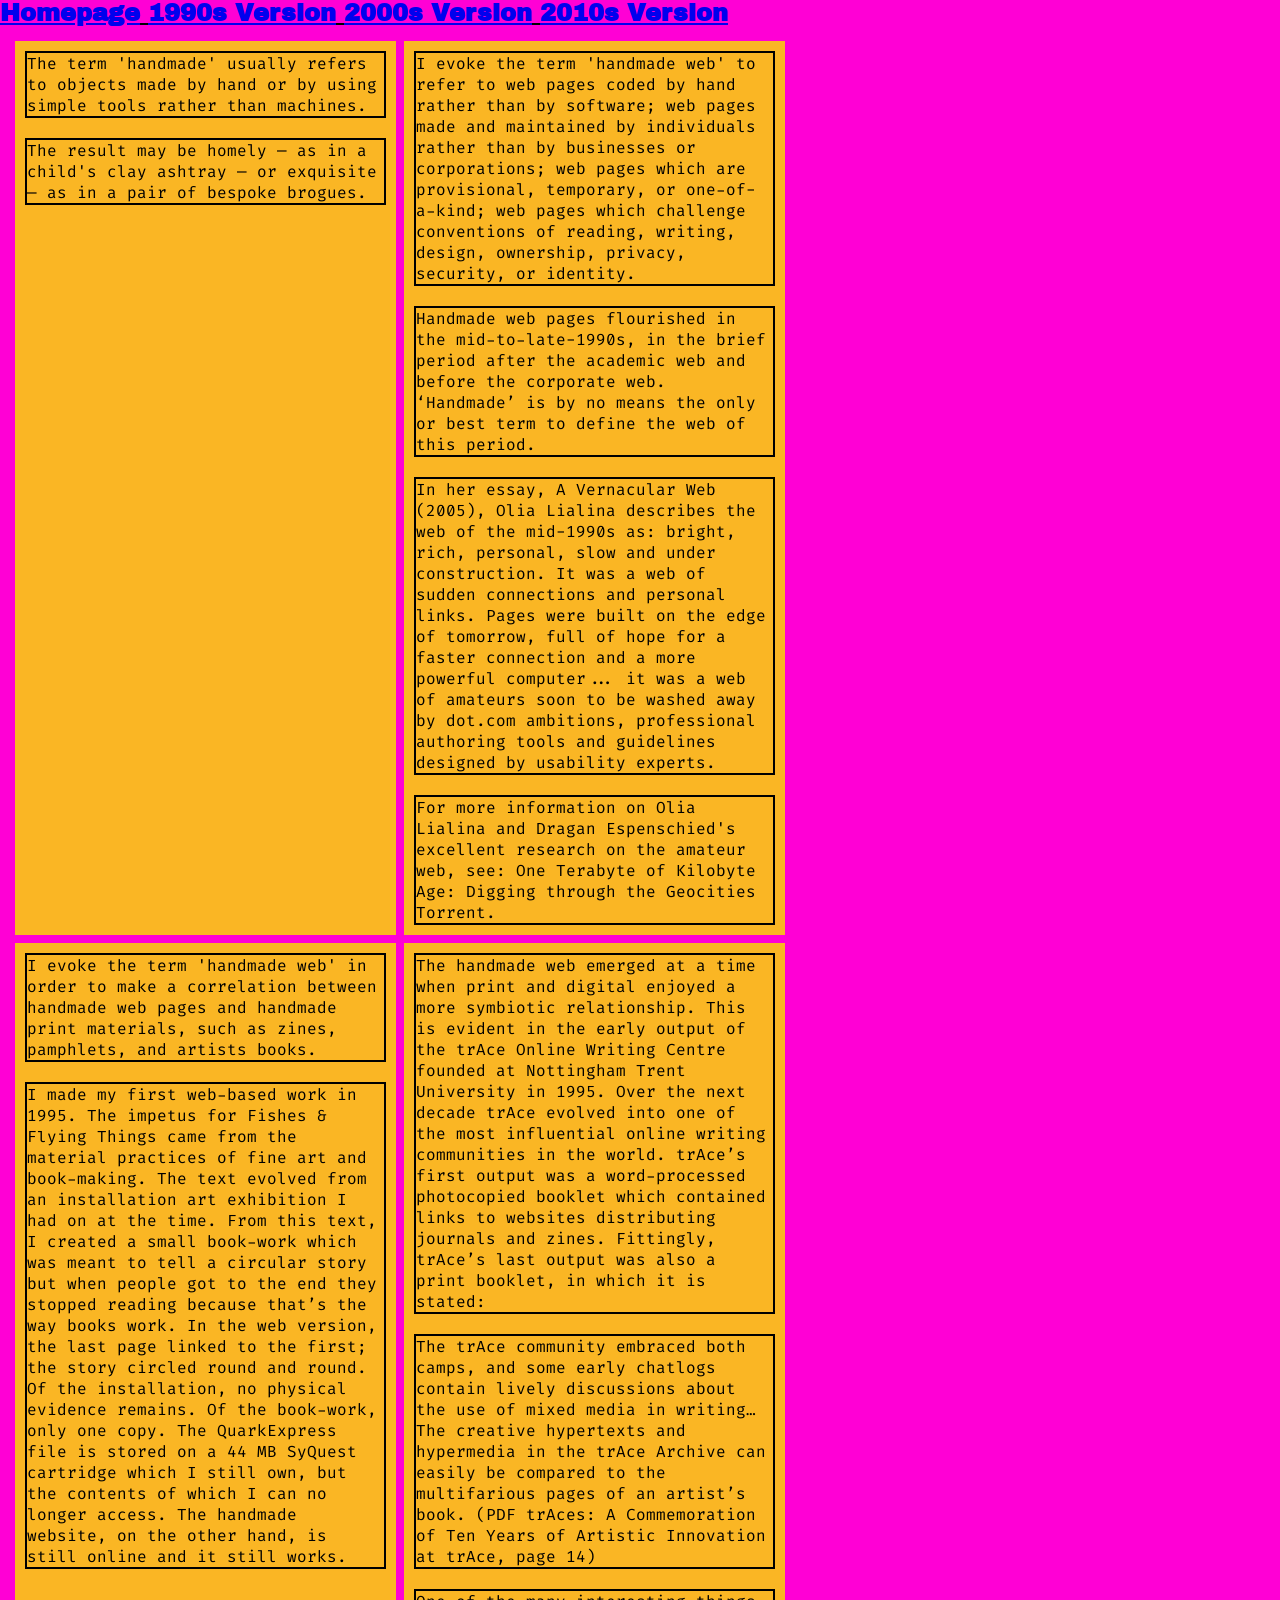
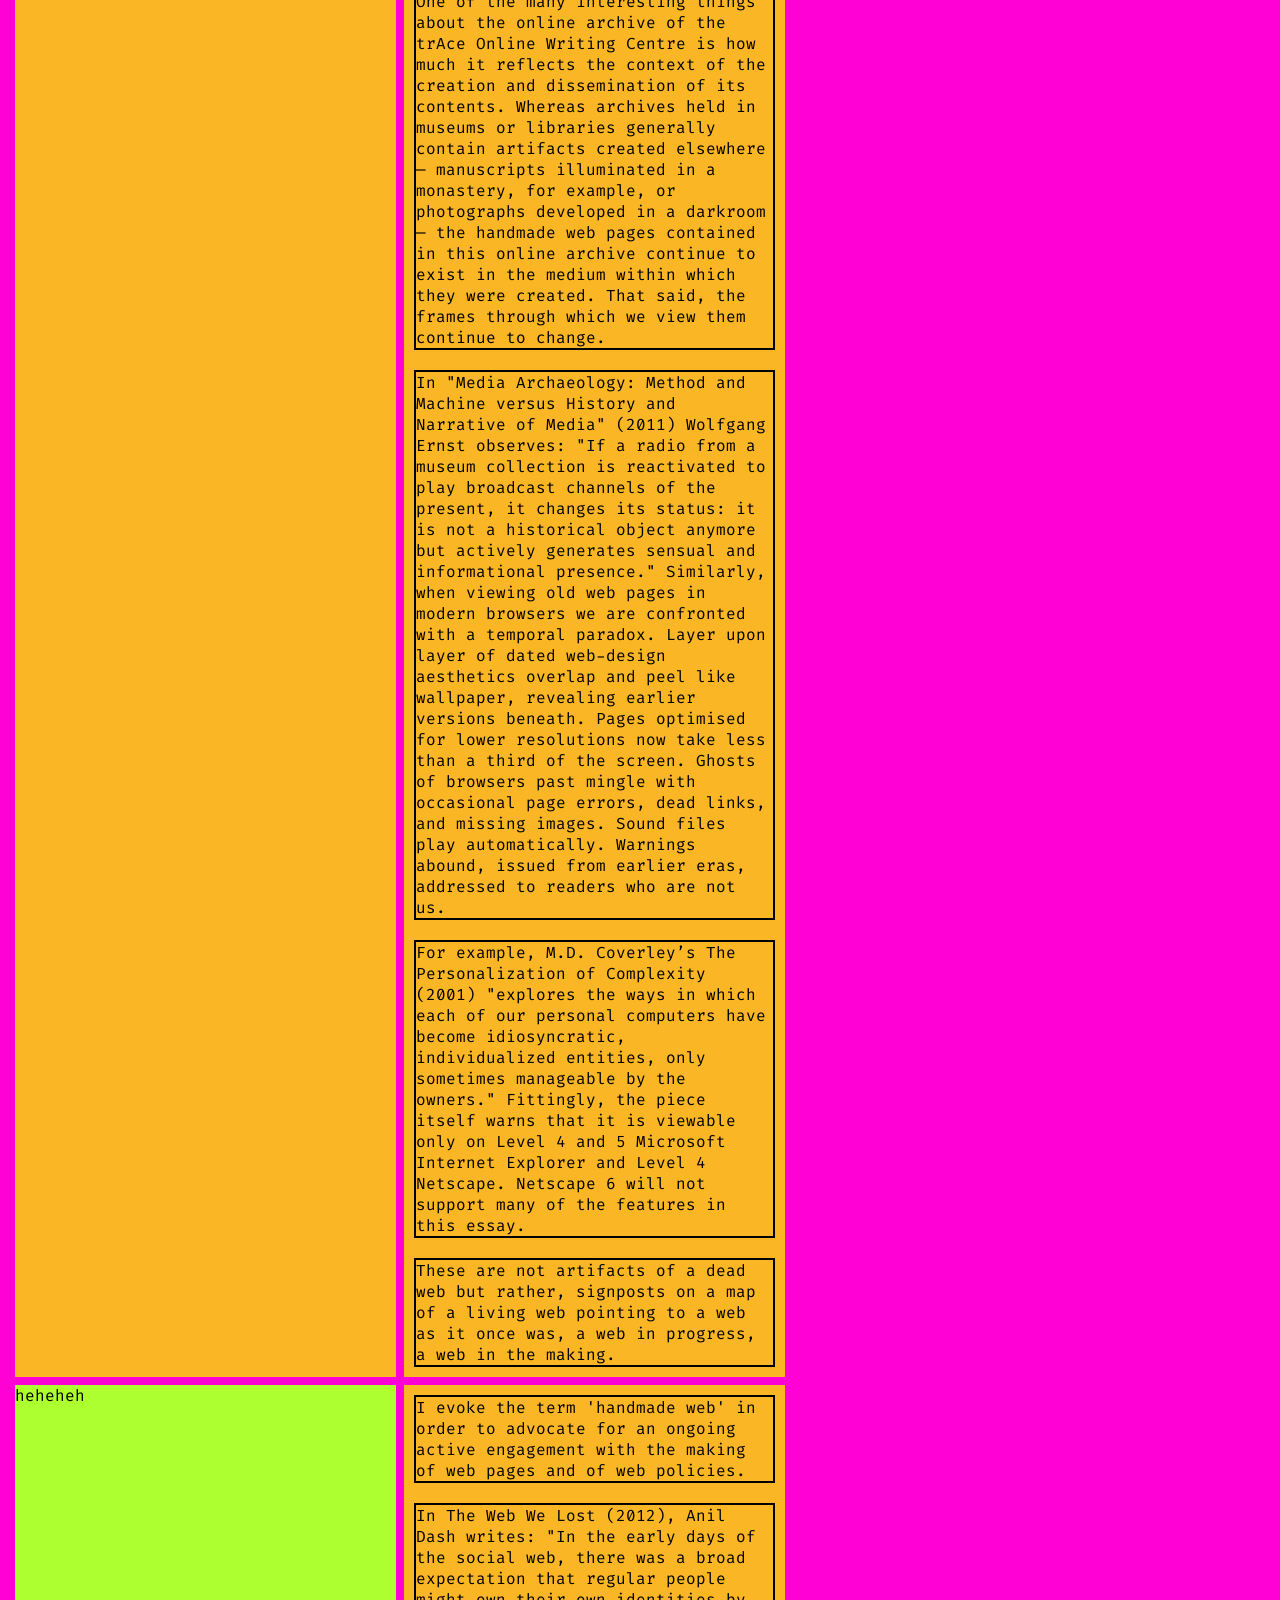
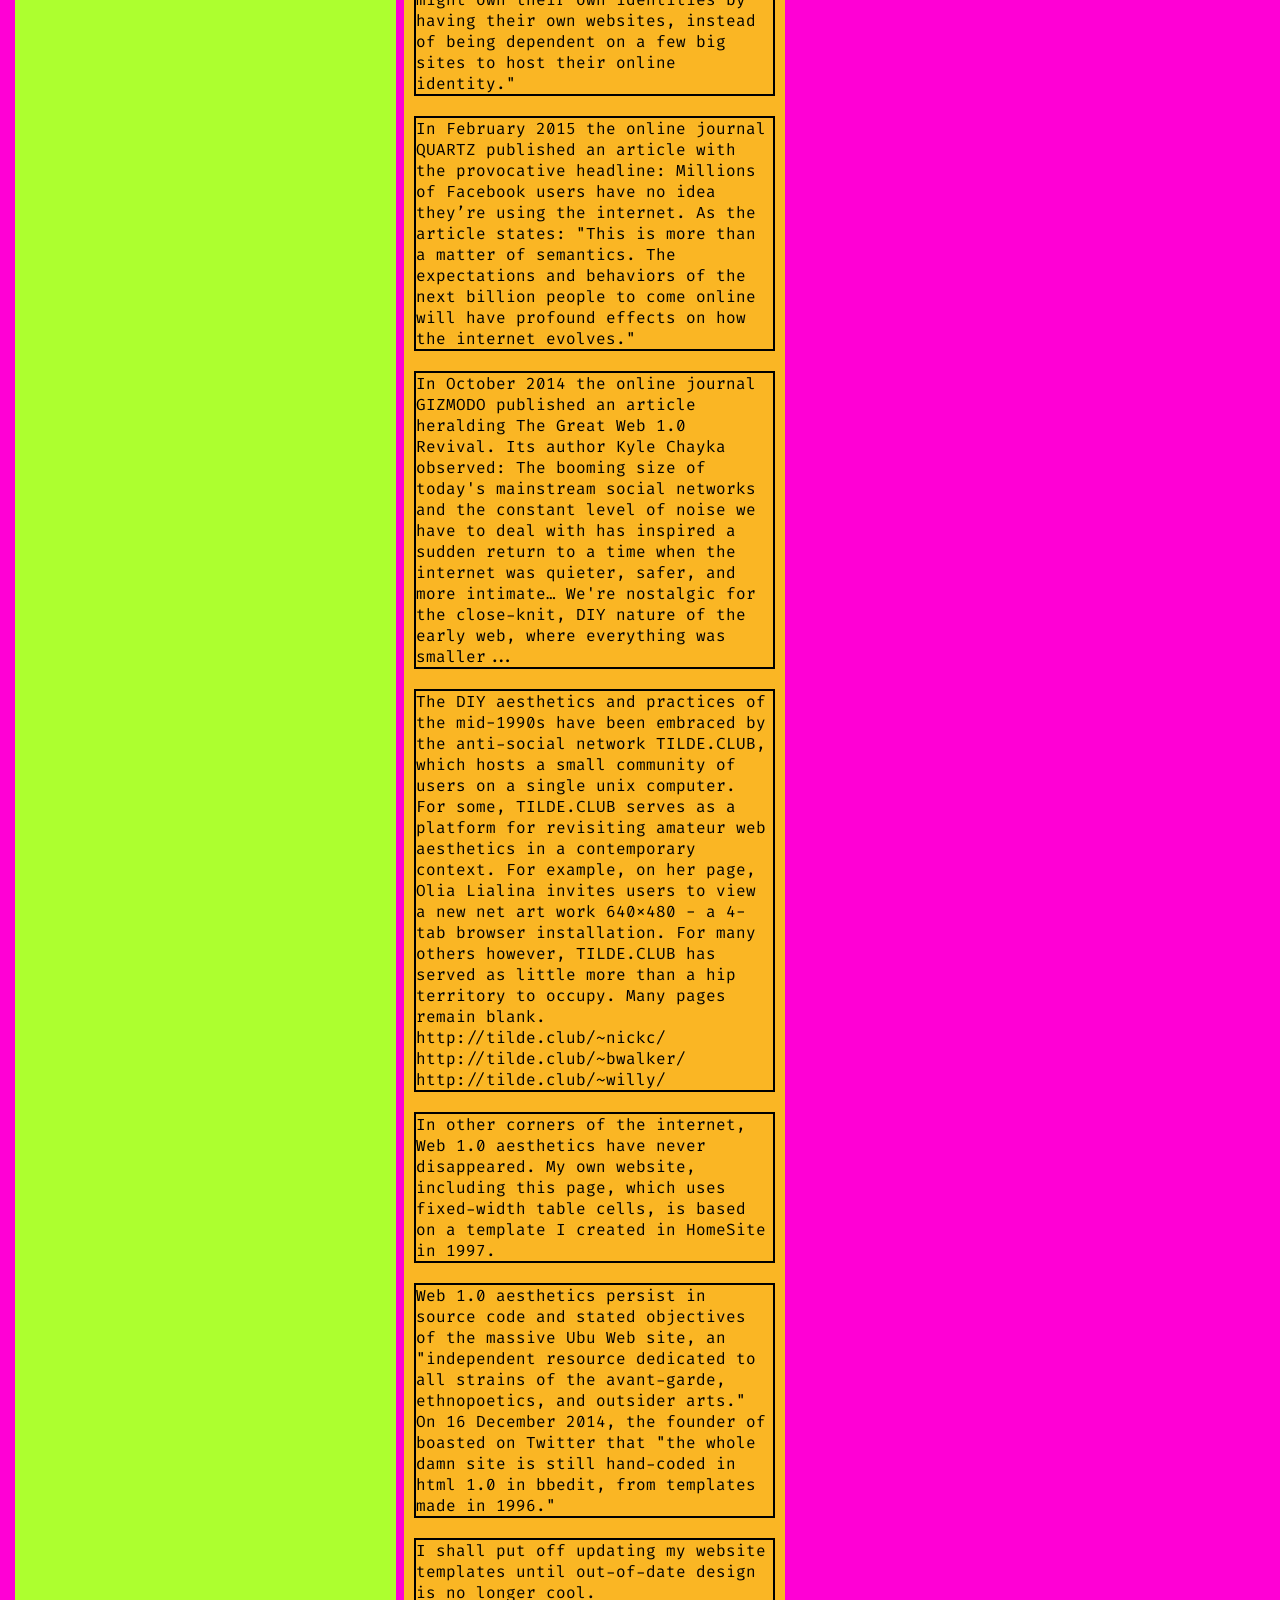
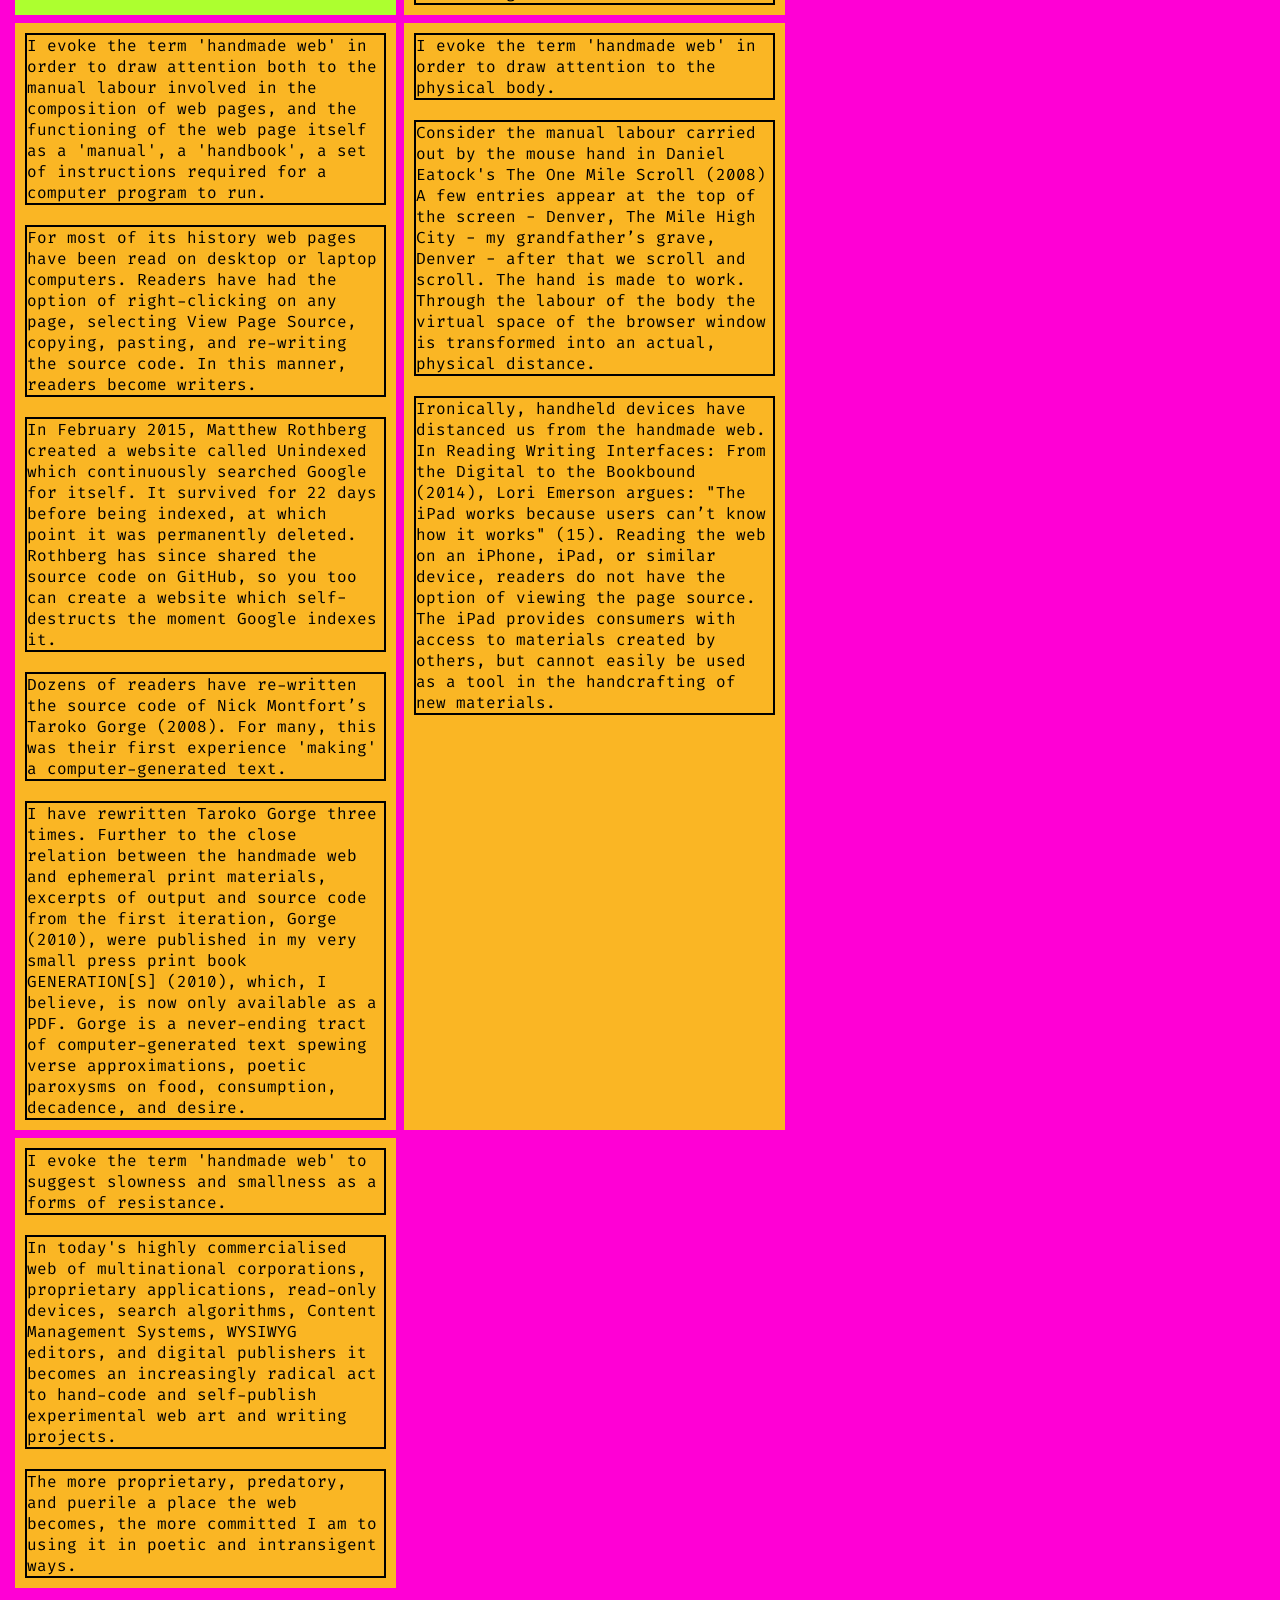
==== 2010s/index.html @ e6918240 "crit" ====
<!DOCTYPE html>
<html lang="en">

<head>
	<meta charset="UTF-8">
	<meta name="viewport" content="width=device-width, initial-scale=1.0">
	<title>Time Traveler | 2010s Version</title>
	<link rel="stylesheet" href="../assets/css/2010s.css">
</head>

<body>

	<nav>
		<h1>
			<a href="../">Homepage</a>
			<a href="../1990s/90door.html">1990s Version</a>
			<a href="../2000s/index.html">2000s Version</a>
			<a href="./">2010s Version</a>
		</h1>
	</nav>

	<p-frame>
		<p-box>
			<p>The term 'handmade' usually refers to objects made by hand or by using simple tools rather than machines.</p>
				<p>The result may be homely — as in a child's clay ashtray — or exquisite — as in a pair of bespoke
				brogues.</p>
		</p-box>
		<p-box>
			<p>I evoke the term 'handmade web' to refer to web pages coded by hand rather than by software; web pages
				made and maintained by individuals rather than by businesses or corporations; web pages which are
				provisional, temporary, or one-of-a-kind; web pages which challenge conventions of reading, writing,
				design, ownership, privacy, security, or identity.</p> <p> Handmade web pages flourished in the
				mid-to-late-1990s, in the brief period after the academic web and before the corporate web. ‘Handmade’
				is by no means the only or best term to define the web of this period.<p>In her essay, A Vernacular Web
				(2005), Olia Lialina describes the web of the mid-1990s as:

				bright, rich, personal, slow and under construction. It was a web of sudden connections and personal
				links. Pages were built on the edge of tomorrow, full of hope for a faster connection and a more
				powerful computer... it was a web of amateurs soon to be washed away by dot.com ambitions, professional
				authoring tools and guidelines designed by usability experts.
				</p>
			<p>For more information on Olia Lialina and Dragan Espenschied's excellent research on the amateur web, see:
				One Terabyte of Kilobyte Age: Digging through the Geocities Torrent.</p>
		</p-box>

		<p-box>
			<p>I evoke the term 'handmade web' in order to make a correlation between handmade web pages and handmade
				print materials, such as zines, pamphlets, and artists books.
			</p>
			<p>I made my first web-based work in 1995. The impetus for Fishes & Flying Things came from the material
				practices of fine art and book-making. The text evolved from an installation art exhibition I had on at
				the time. From this text, I created a small book-work which was meant to tell a circular story but when
				people got to the end they stopped reading because that’s the way books work. In the web version, the
				last page linked to the first; the story circled round and round. Of the installation, no physical
				evidence remains. Of the book-work, only one copy. The QuarkExpress file is stored on a 44 MB SyQuest
				cartridge which I still own, but the contents of which I can no longer access. The handmade website, on
				the other hand, is still online and it still works.</p>
		</p-box>
		<p-box>
			<p>The handmade web emerged at a time when print and digital enjoyed a more symbiotic relationship. This is
				evident in the early output of the trAce Online Writing Centre founded at Nottingham Trent University in
				1995. Over the next decade trAce evolved into one of the most influential online writing communities in
				the world. trAce’s first output was a word-processed photocopied booklet which contained links to
				websites distributing journals and zines. Fittingly, trAce’s last output was also a print booklet, in
				which it is stated:</p>

			<p>The trAce community embraced both camps, and some early chatlogs contain lively discussions about the use
				of mixed media in writing… The creative hypertexts and hypermedia in the trAce Archive can easily be
				compared to the multifarious pages of an artist’s book. (PDF trAces: A Commemoration of Ten Years of
				Artistic Innovation at trAce, page 14)</p>

			<p>One of the many interesting things about the online archive of the trAce Online Writing Centre is how
				much it reflects the context of the creation and dissemination of its contents. Whereas archives held in
				museums or libraries generally contain artifacts created elsewhere — manuscripts illuminated in a
				monastery, for example, or photographs developed in a darkroom — the handmade web pages contained in
				this online archive continue to exist in the medium within which they were created. That said, the
				frames through which we view them continue to change.</p>

			<p>In "Media Archaeology: Method and Machine versus History and Narrative of Media" (2011) Wolfgang Ernst
				observes: "If a radio from a museum collection is reactivated to play broadcast channels of the present,
				it changes its status: it is not a historical object anymore but actively generates sensual and
				informational presence." Similarly, when viewing old web pages in modern browsers we are confronted with
				a temporal paradox. Layer upon layer of dated web-design aesthetics overlap and peel like wallpaper,
				revealing earlier versions beneath. Pages optimised for lower resolutions now take less than a third of
				the screen. Ghosts of browsers past mingle with occasional page errors, dead links, and missing images.
				Sound files play automatically. Warnings abound, issued from earlier eras, addressed to readers who are
				not us.</p>

			<p>For example, M.D. Coverley’s The Personalization of Complexity (2001) "explores the ways in which each of
				our personal computers have become idiosyncratic, individualized entities, only sometimes manageable by
				the owners." Fittingly, the piece itself warns that it is viewable only on Level 4 and 5 Microsoft
				Internet Explorer and Level 4 Netscape. Netscape 6 will not support many of the features in this essay.
			</p>

			<p>These are not artifacts of a dead web but rather, signposts on a map of a living web pointing to a web as
				it once was, a web in progress, a web in the making.</p>
		</p-box>

		<div class="long">heheheh

		</div>
		<p-box>

			<p>I evoke the term 'handmade web' in order to advocate for an ongoing active engagement with the making of
				web pages and of web policies.</p>

			<p>In The Web We Lost (2012), Anil Dash writes: "In the early days of the social web, there was a broad
				expectation that regular people might own their own identities by having their own websites, instead of
				being dependent on a few big sites to host their online identity."</p>

			<p>In February 2015 the online journal QUARTZ published an article with the provocative headline: Millions
				of Facebook users have no idea they’re using the internet. As the article states: "This is more than a
				matter of semantics. The expectations and behaviors of the next billion people to come online will have
				profound effects on how the internet evolves."
			</p>
			<p>In October 2014 the online journal GIZMODO published an article heralding The Great Web 1.0 Revival. Its
				author Kyle Chayka observed:

				The booming size of today's mainstream social networks and the constant level of noise we have to deal
				with has inspired a sudden return to a time when the internet was quieter, safer, and more intimate…
				We're nostalgic for the close-knit, DIY nature of the early web, where everything was smaller...
			</p>
			<p>The DIY aesthetics and practices of the mid-1990s have been embraced by the anti-social network
				TILDE.CLUB, which hosts a small community of users on a single unix computer. For some, TILDE.CLUB
				serves as a platform for revisiting amateur web aesthetics in a contemporary context. For example, on
				her page, Olia Lialina invites users to view a new net art work 640x480 - a 4-tab browser installation.
				For many others however, TILDE.CLUB has served as little more than a hip territory to occupy. Many pages
				remain blank.

				http://tilde.club/~nickc/ http://tilde.club/~bwalker/ http://tilde.club/~willy/
			</p>
			<p>In other corners of the internet, Web 1.0 aesthetics have never disappeared. My own website, including
				this page, which uses fixed-width table cells, is based on a template I created in HomeSite in 1997.
			</p>
			<p>Web 1.0 aesthetics persist in source code and stated objectives of the massive Ubu Web site, an
				"independent resource dedicated to all strains of the avant-garde, ethnopoetics, and outsider arts." On
				16 December 2014, the founder of boasted on Twitter that "the whole damn site is still hand-coded in
				html 1.0 in bbedit, from templates made in 1996."</p>

			<p>I shall put off updating my website templates until out-of-date design is no longer cool.</p>
		</p-box>



		<p-box>
			<p>I evoke the term 'handmade web' in order to draw attention both to the manual labour involved in the
				composition of web pages, and the functioning of the web page itself as a 'manual', a 'handbook', a set
				of instructions required for a computer program to run.
			</p>
			<p>For most of its history web pages have been read on desktop or laptop computers. Readers have had the
				option of right-clicking on any page, selecting View Page Source, copying, pasting, and re-writing the
				source code. In this manner, readers become writers.
			</p>
			<p>In February 2015, Matthew Rothberg created a website called Unindexed which continuously searched Google
				for itself. It survived for 22 days before being indexed, at which point it was permanently deleted.
				Rothberg has since shared the source code on GitHub, so you too can create a website which
				self-destructs the moment Google indexes it.</p>

			<p>Dozens of readers have re-written the source code of Nick Montfort’s Taroko Gorge (2008). For many, this
				was their first experience 'making' a computer-generated text.</p>

			<p>I have rewritten Taroko Gorge three times. Further to the close relation between the handmade web and
				ephemeral print materials, excerpts of output and source code from the first iteration, Gorge (2010),
				were published in my very small press print book GENERATION[S] (2010), which, I believe, is now only
				available as a PDF. Gorge is a never-ending tract of computer-generated text spewing verse
				approximations, poetic paroxysms on food, consumption, decadence, and desire.</p>
		</p-box>

		<p-box>
			<p>I evoke the term 'handmade web' in order to draw attention to the physical body.</p>

			<p>Consider the manual labour carried out by the mouse hand in Daniel Eatock's The One Mile Scroll (2008) A
				few entries appear at the top of the screen - Denver, The Mile High City - my grandfather’s grave,
				Denver - after that we scroll and scroll. The hand is made to work. Through the labour of the body the
				virtual space of the browser window is transformed into an actual, physical distance.</p>

			<p>Ironically, handheld devices have distanced us from the handmade web. In Reading Writing Interfaces: From
				the Digital to the Bookbound (2014), Lori Emerson argues: "The iPad works because users can’t know how
				it works" (15). Reading the web on an iPhone, iPad, or similar device, readers do not have the option of
				viewing the page source. The iPad provides consumers with access to materials created by others, but
				cannot easily be used as a tool in the handcrafting of new materials.</p>
		</p-box>

		<p-box>
			<p>I evoke the term 'handmade web' to suggest slowness and smallness as a forms of resistance.</p>

			<p>In today's highly commercialised web of multinational corporations, proprietary applications, read-only
				devices, search algorithms, Content Management Systems, WYSIWYG editors, and digital publishers it
				becomes an increasingly radical act to hand-code and self-publish experimental web art and writing
				projects.</p>

			<p>The more proprietary, predatory, and puerile a place the web becomes, the more committed I am to using it
				in poetic and intransigent ways.</p>
		</p-box>


	</p-frame>
	<p>J. R. Carpenter, March 2015.</p>
</body>

</html>
---- assets/css/2010s.css ----
/* Add styles to all elements */
* {
	margin: 0; /* remove default margin from all elements */
	padding: 0; /* remove default padding from all elements */
	box-sizing: border-box; /* fix width calculation, more info here: https://developer.mozilla.org/en-US/docs/Web/CSS/Reference/Properties/box-sizing */
}

/* Write your CSS below (feel free to change the styles already here) */
@font-face {
	font-family: "FiraCode";
	src: url("../fonts/FiraCode-VariableFont_wght.ttf");
}

@font-face {
	font-family: "ArchivoBlack";
	src: url("../fonts/ArchivoBlack-Regular.ttf");
}
@font-face {
	font-family: "LeagueScript";
	src: url("../fonts/LeagueScript-Regular.ttf");
}

body {
	font-family: "FiraCode";
	background-color: hsl(310, 100%, 50%);
}

h1 {
	font-family:"ArchivoBlack";
	text-decoration: underline;
}

* {
	margin: 0;
	padding: 0;
	box-sizing: border-box;
}
	
p-frame {
		padding: 15px;
		display: grid;
		grid-template-columns: 1fr 1fr;
		gap: 8px;
		max-width: 800px;
		margin: 10 ;
		
	}
	p-box {
		background-color: rgb(250, 182, 36);
		text-decoration: none;
		padding: 10px;
		display: flex;
		flex-direction: column;
		gap: 20px;
	}

	p{
		border:2px solid black;

	}
.long{ 
	grid: all;
	background-color: greenyellow;
}

	@media only screen and (max-width: 500px) {
		p-frame {
			grid-template-columns: 1fr;
		}
		body{
			font-family: "LeagueScript";
			font-weight: 900;
		}
	}
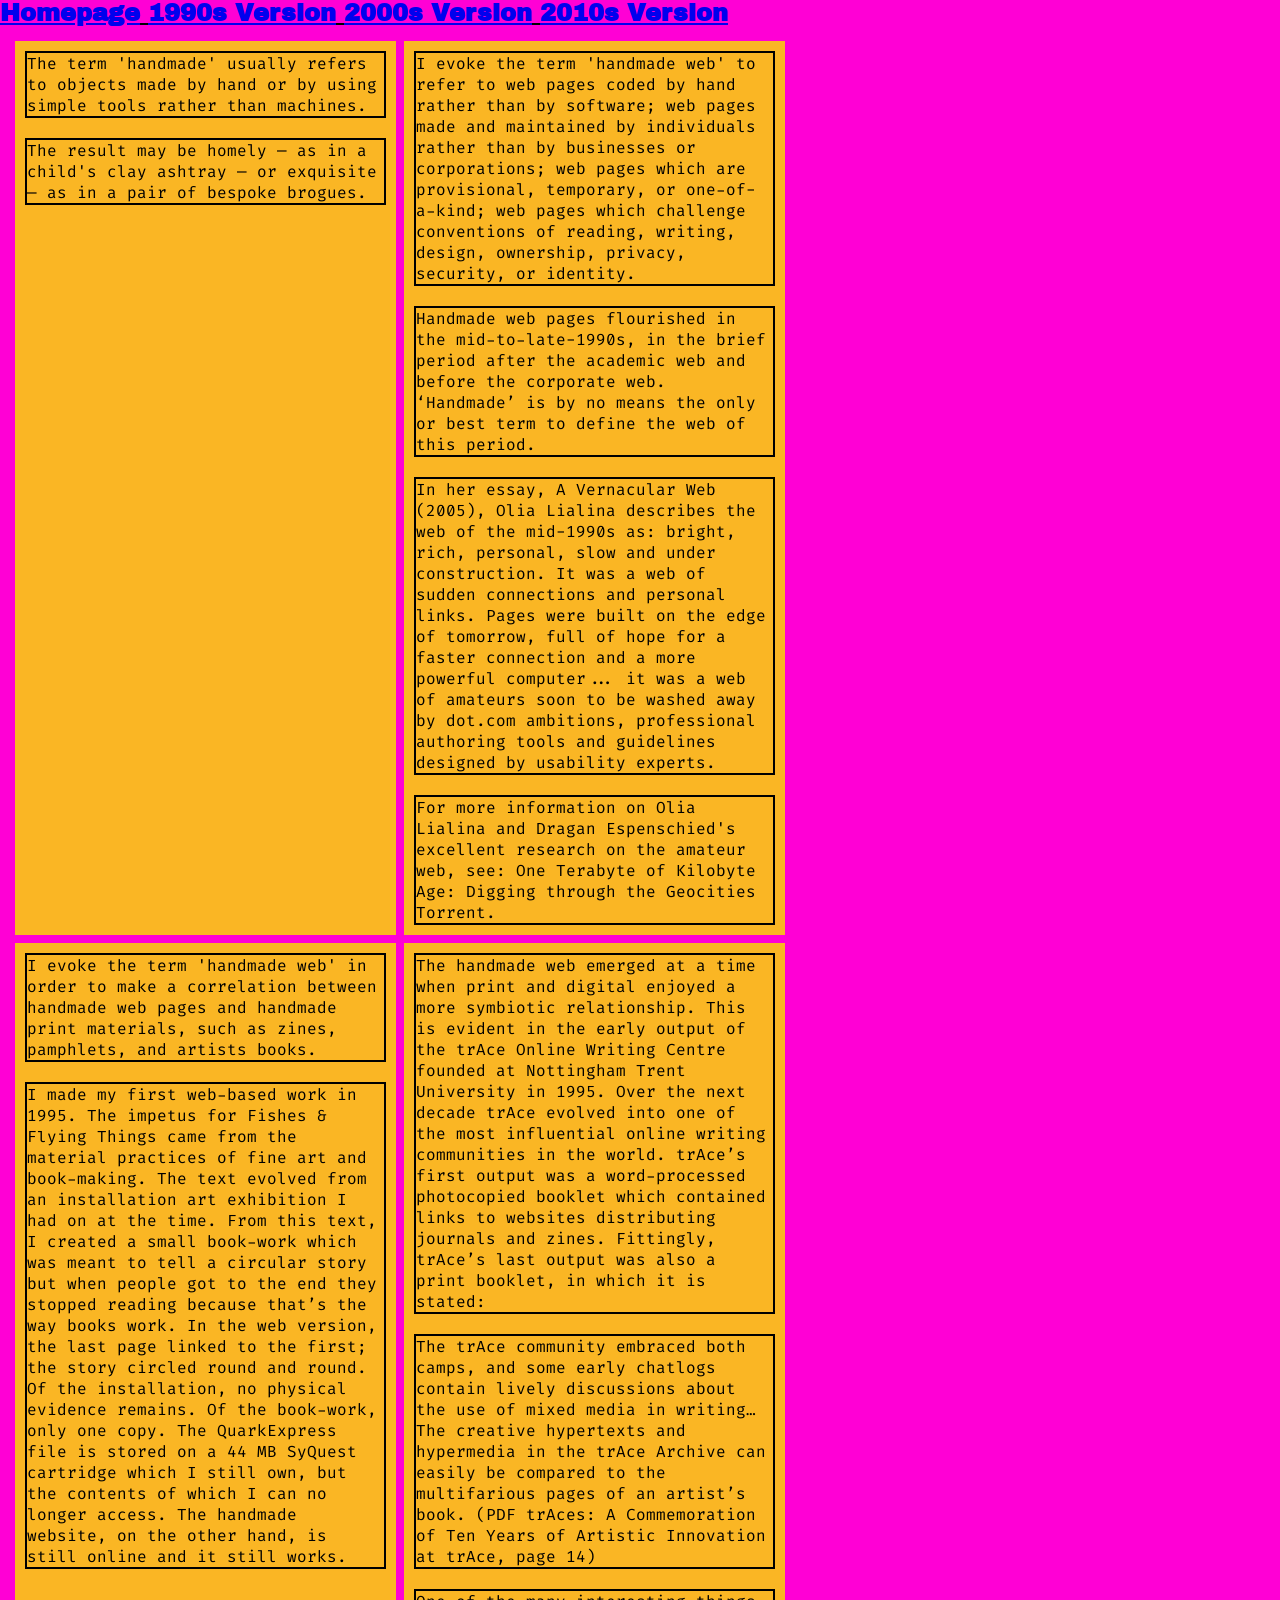
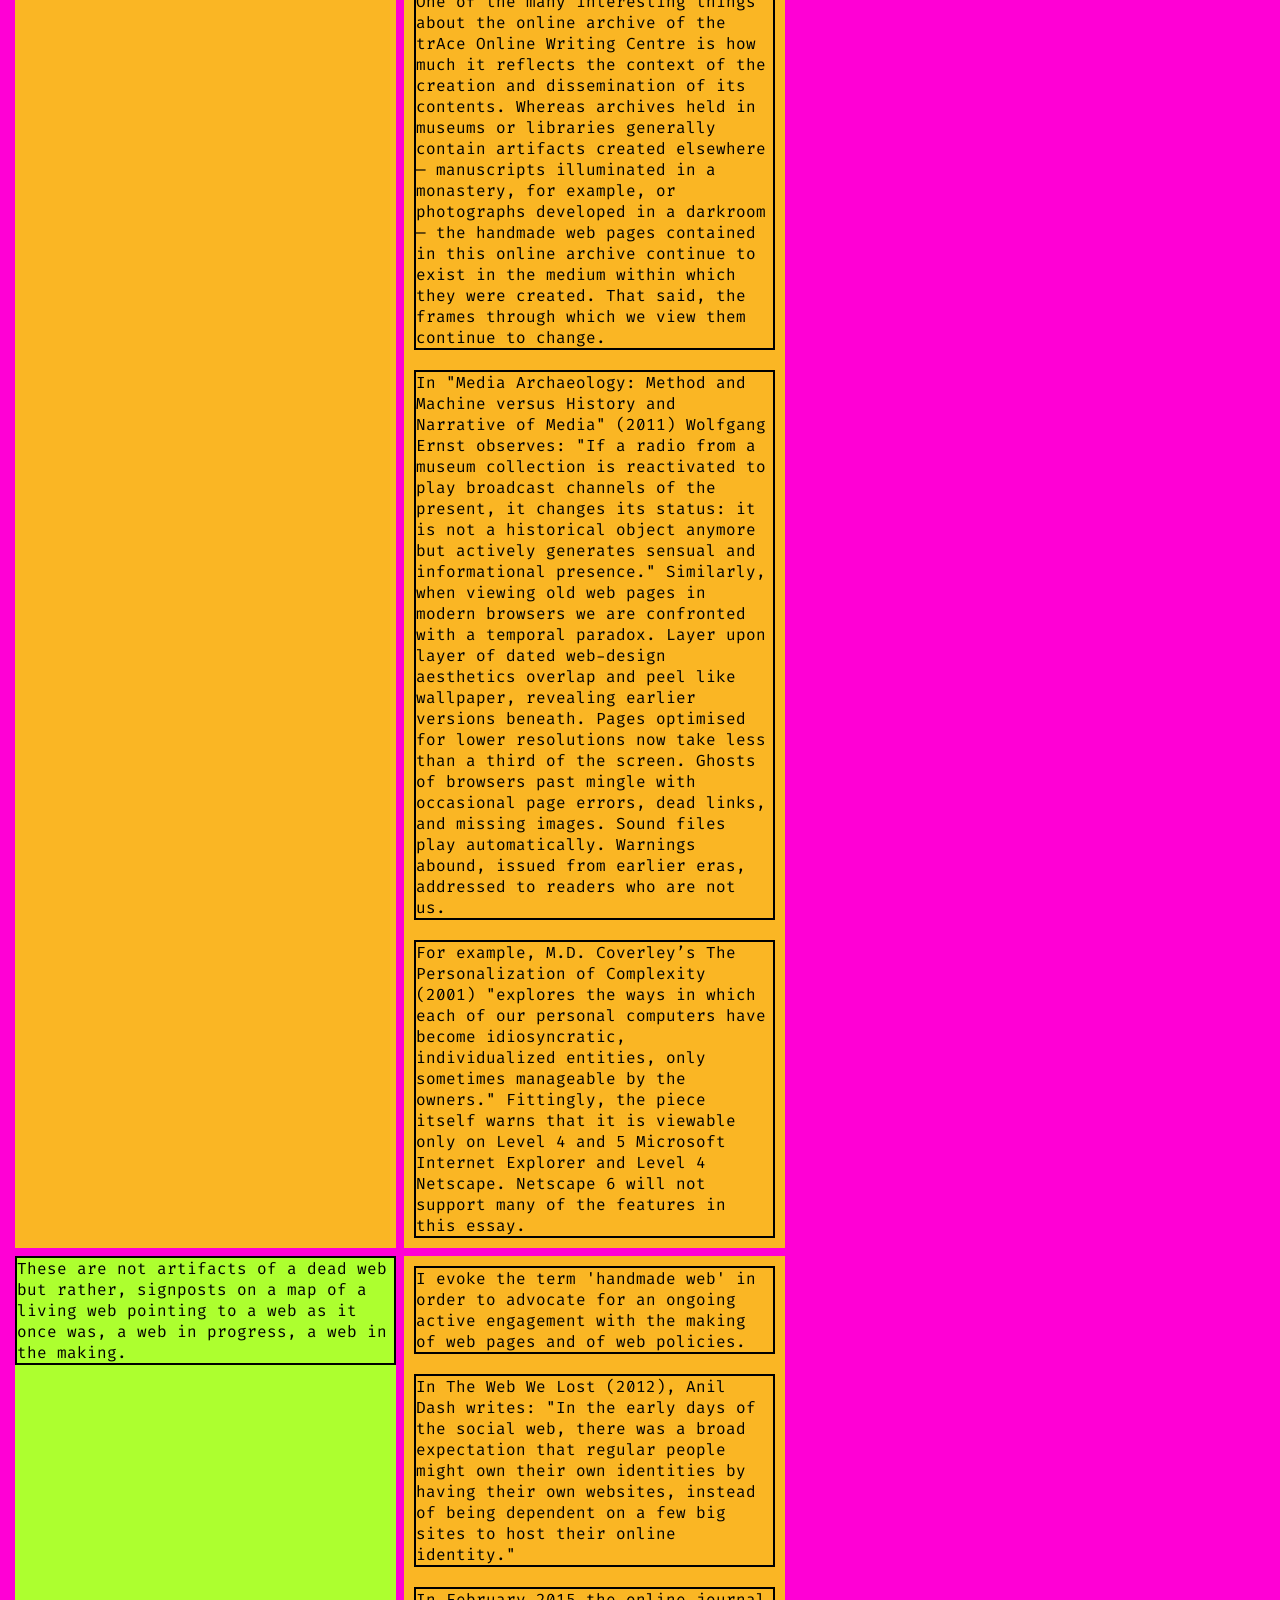
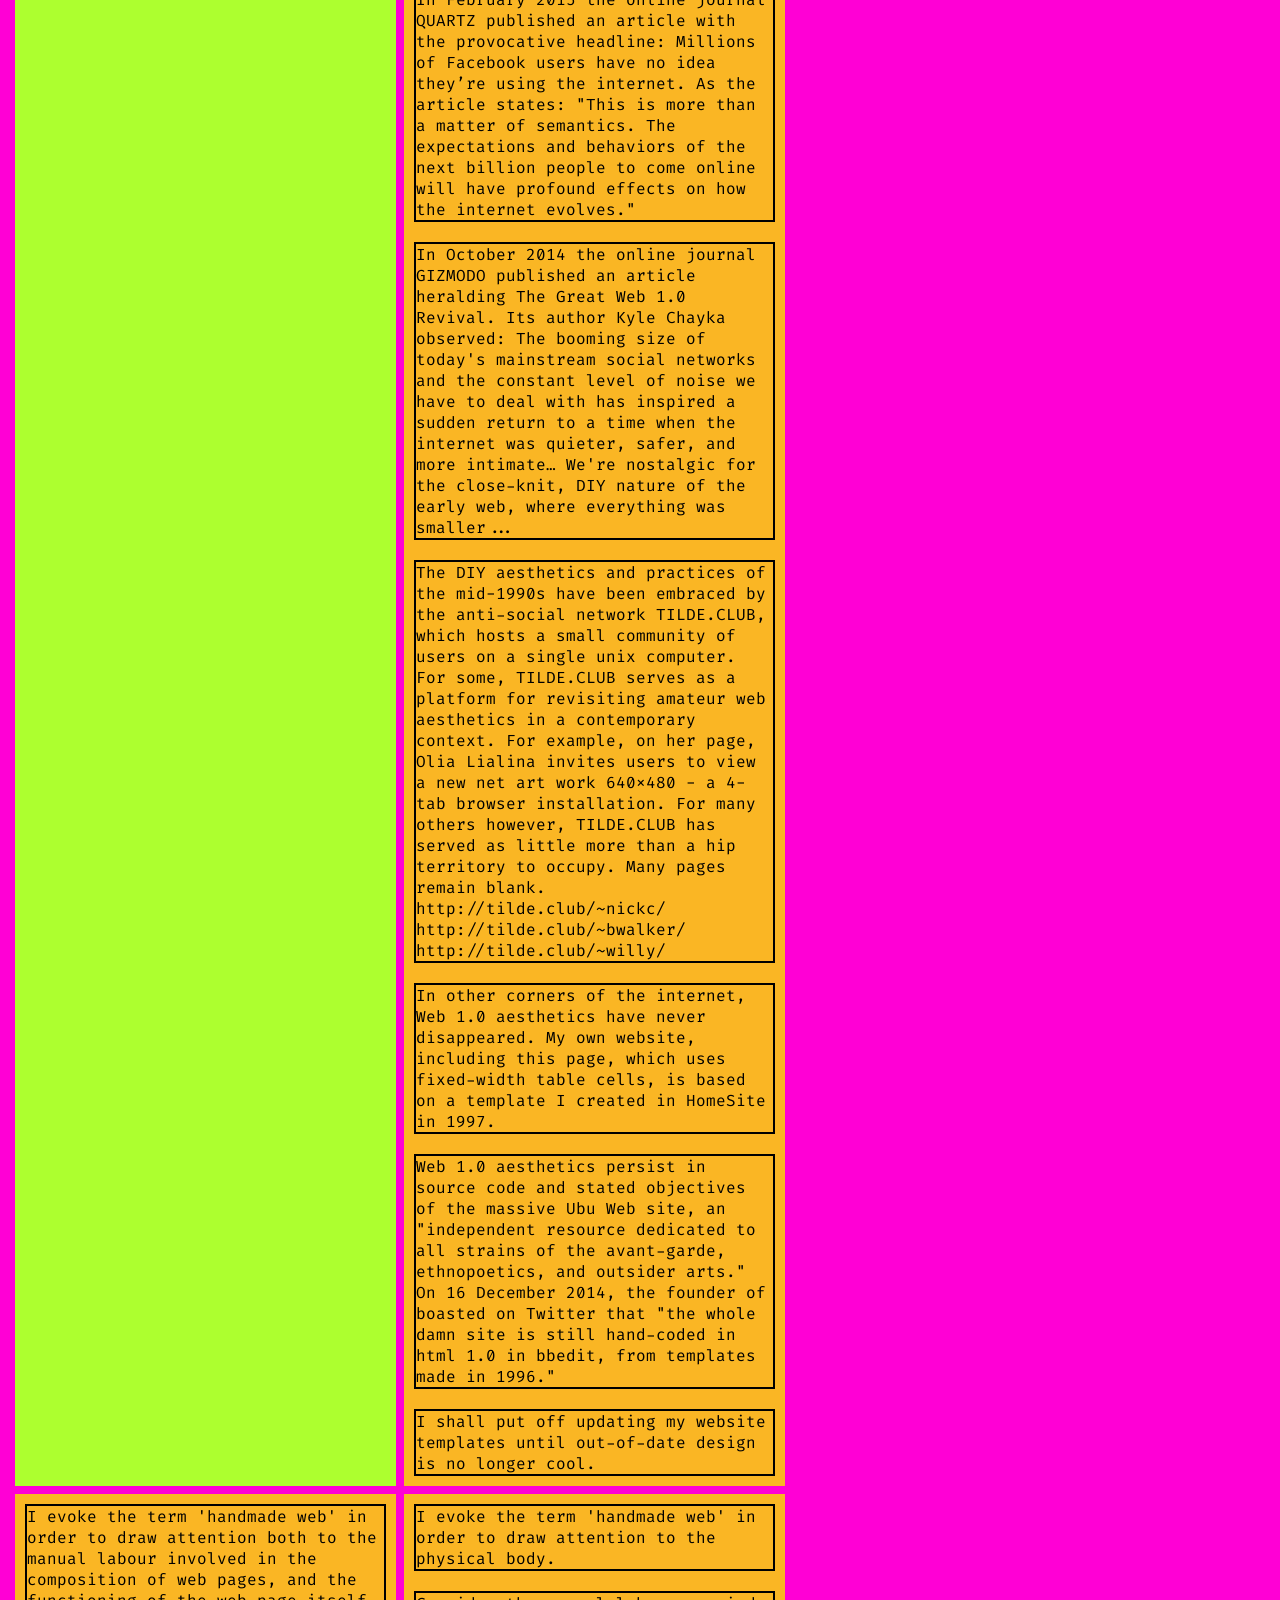
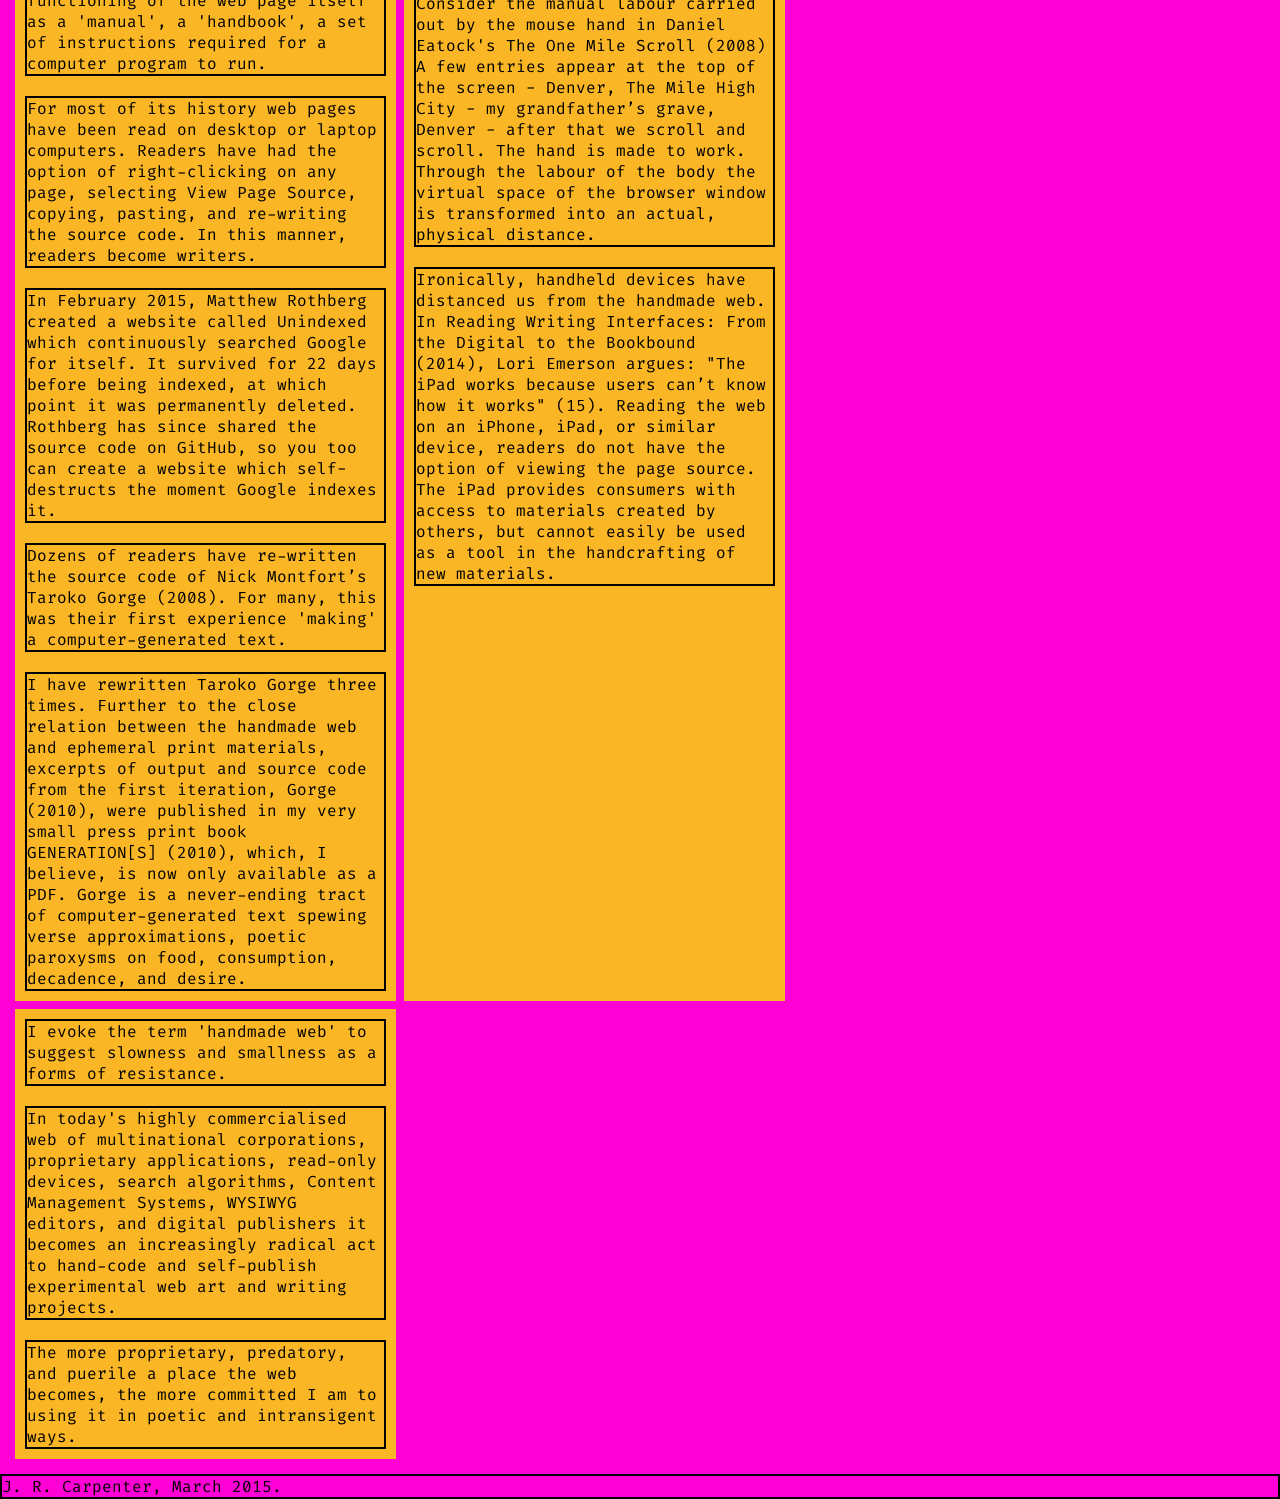
==== commit 6fcf358c: "Update index.html" ====
--- a/2010s/index.html
+++ b/2010s/index.html
@@ -92,11 +92,11 @@
 				Internet Explorer and Level 4 Netscape. Netscape 6 will not support many of the features in this essay.
 			</p>
 
-			<p>These are not artifacts of a dead web but rather, signposts on a map of a living web pointing to a web as
+			
+		</p-box>
+
+		<div class="long"><p>These are not artifacts of a dead web but rather, signposts on a map of a living web pointing to a web as
 				it once was, a web in progress, a web in the making.</p>
-		</p-box>
-
-		<div class="long">heheheh
 
 		</div>
 		<p-box>
